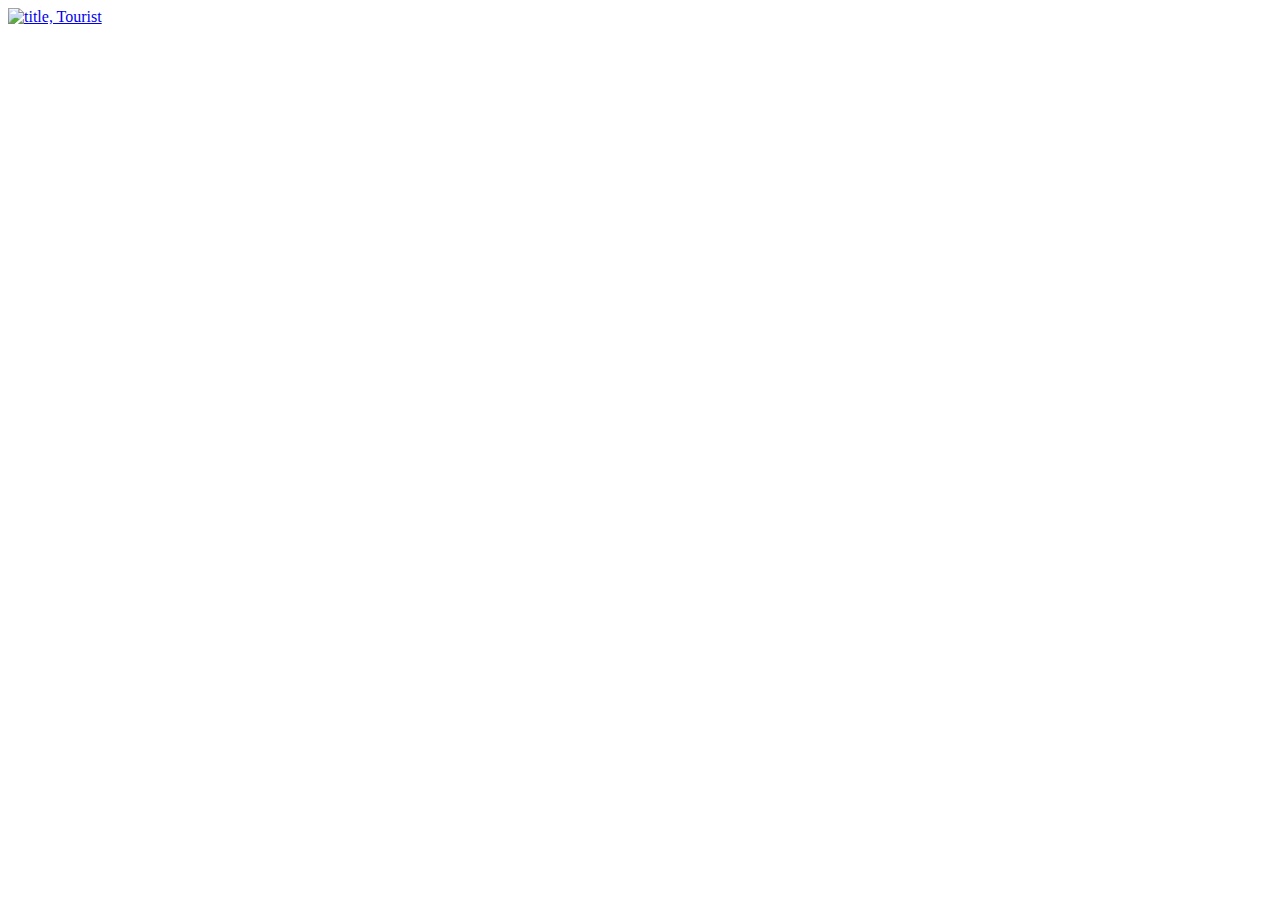
==== forest.html @ d888797a "forest page" ====
<html>
<head>
	<title>SP2 - Forest</title>
	<link rel="stylesheet" href="forest.css">
	<meta name="viewport" content="width=device-width">
</head>
<body>
	<div class="container">
		<a href="index.html"><img id="tourist" src="" alt="title, Tourist"></a>
	</div>
</body>
</html>
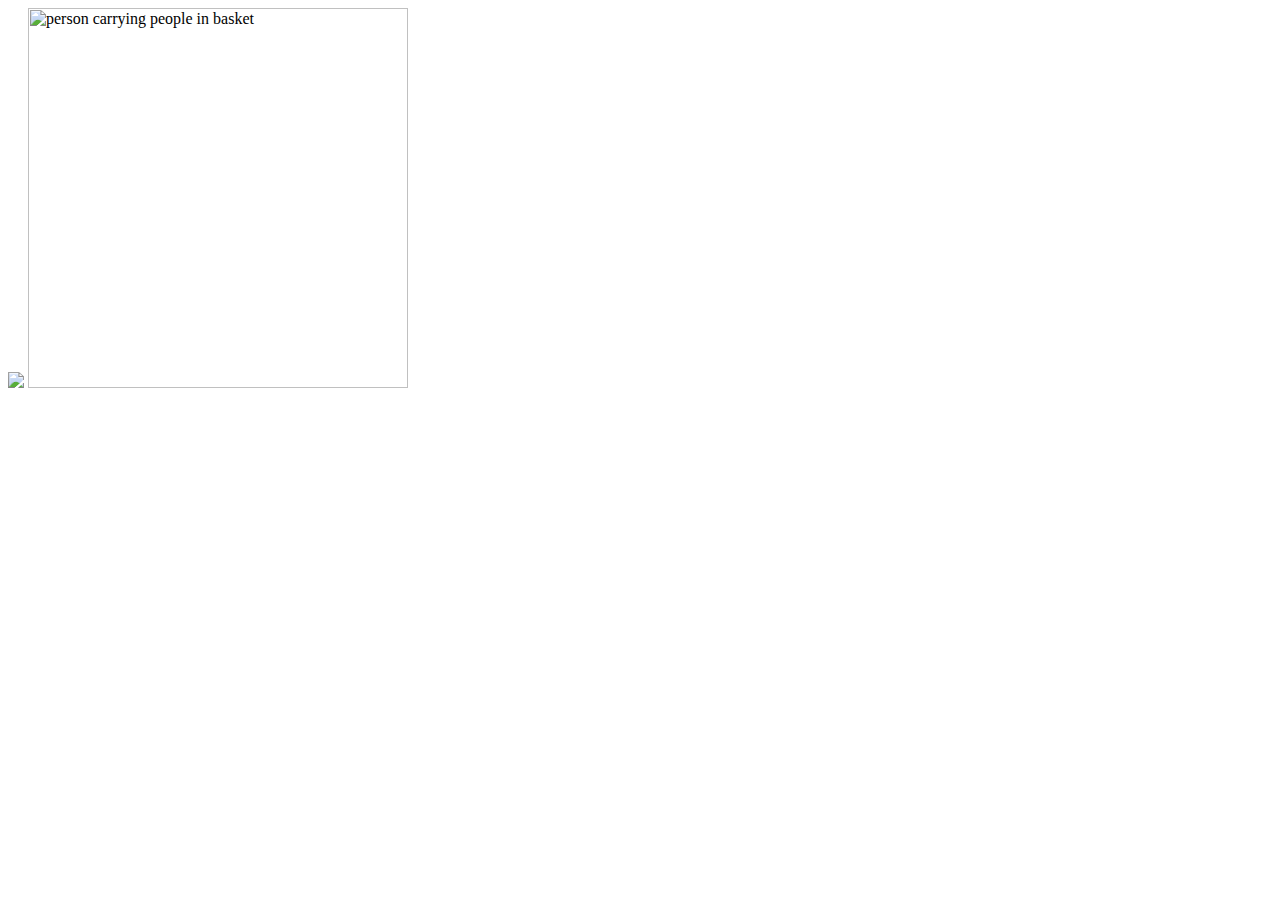
==== commit b6ffa339: "reduce image size" ====
--- a/forest.html
+++ b/forest.html
@@ -5,8 +5,9 @@
 	<meta name="viewport" content="width=device-width">
 </head>
 <body>
-	<div class="container">
-		<a href="index.html"><img id="tourist" src="" alt="title, Tourist"></a>
+	<div class="container1">
+		<a href="index.html"><img id="title" src="img/tourist-text.png"></a>
+		<img src="img/forestwalk.jpg" alt="person carrying people in basket" height="380px">
 	</div>
 </body>
 </html>
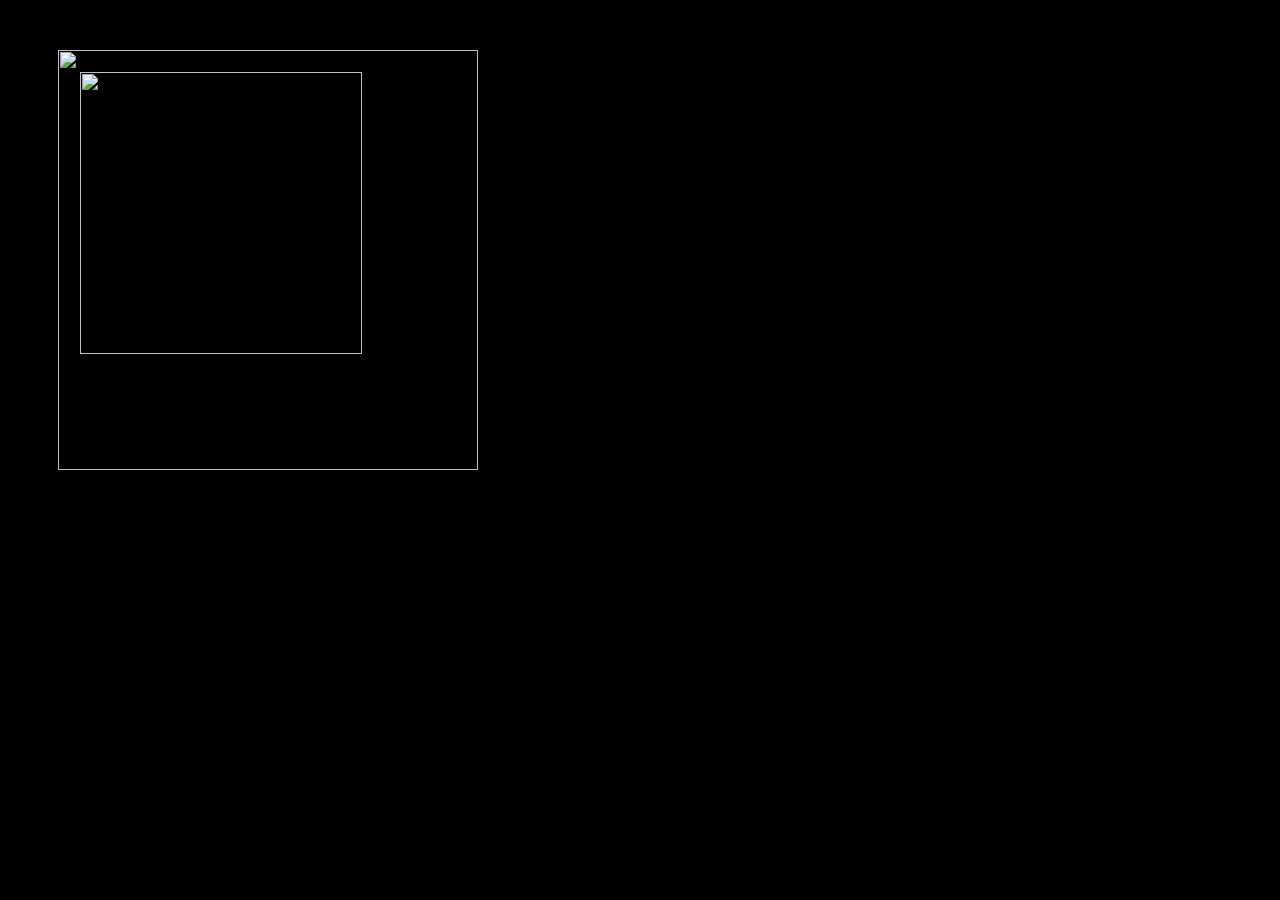
==== commit 119ab1d0: "margin fix" ====
--- a/forest.html
+++ b/forest.html
@@ -7,7 +7,7 @@
 <body>
 	<div class="container1">
 		<a href="index.html"><img id="title" src="img/tourist-text.png"></a>
-		<img src="img/forestwalk.jpg" alt="person carrying people in basket" height="380px">
+		<img src="img/forestwalk.jpg" alt="person carrying people in basket" height="420px">
 	</div>
 </body>
 </html>
--- a/forest.css
+++ b/forest.css
@@ -0,0 +1,13 @@
+body{
+	background-color: black;
+}
+
+.container1{
+	margin: 50px;
+}
+
+#title{
+	position: absolute;
+	width: 282px;
+	margin: 22px;
+}